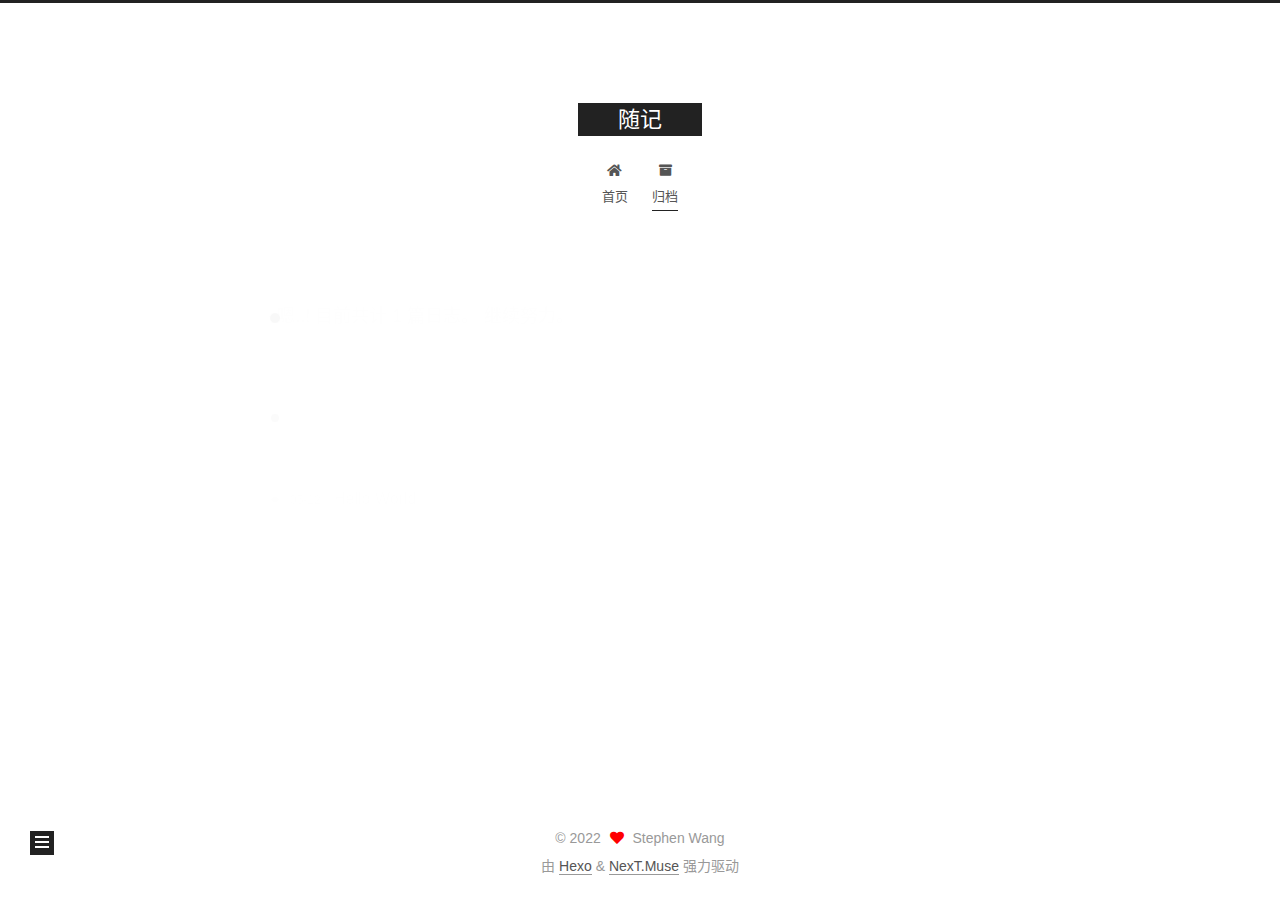
==== archives/index.html @ b73f115b "Site updated: 2022-05-12 23:34:53" ====
<!DOCTYPE html>
<html lang="zh-CN">
<head>
  <meta charset="UTF-8">
<meta name="viewport" content="width=device-width, initial-scale=1, maximum-scale=2">
<meta name="theme-color" content="#222">
<meta name="generator" content="Hexo 6.2.0">
  <link rel="apple-touch-icon" sizes="180x180" href="/images/apple-touch-icon-next.png">
  <link rel="icon" type="image/png" sizes="32x32" href="/images/favicon-32x32-next.png">
  <link rel="icon" type="image/png" sizes="16x16" href="/images/favicon-16x16-next.png">
  <link rel="mask-icon" href="/images/logo.svg" color="#222">

<link rel="stylesheet" href="/css/main.css">


<link rel="stylesheet" href="/lib/font-awesome/css/all.min.css">

<script id="hexo-configurations">
    var NexT = window.NexT || {};
    var CONFIG = {"hostname":"example.com","root":"/","scheme":"Muse","version":"7.8.0","exturl":false,"sidebar":{"position":"left","display":"post","padding":18,"offset":12,"onmobile":false},"copycode":{"enable":false,"show_result":false,"style":null},"back2top":{"enable":true,"sidebar":false,"scrollpercent":false},"bookmark":{"enable":false,"color":"#222","save":"auto"},"fancybox":false,"mediumzoom":false,"lazyload":false,"pangu":false,"comments":{"style":"tabs","active":null,"storage":true,"lazyload":false,"nav":null},"algolia":{"hits":{"per_page":10},"labels":{"input_placeholder":"Search for Posts","hits_empty":"We didn't find any results for the search: ${query}","hits_stats":"${hits} results found in ${time} ms"}},"localsearch":{"enable":false,"trigger":"auto","top_n_per_article":1,"unescape":false,"preload":false},"motion":{"enable":true,"async":false,"transition":{"post_block":"fadeIn","post_header":"slideDownIn","post_body":"slideDownIn","coll_header":"slideLeftIn","sidebar":"slideUpIn"}}};
  </script>

  <meta property="og:type" content="website">
<meta property="og:title" content="随记">
<meta property="og:url" content="http://example.com/archives/index.html">
<meta property="og:site_name" content="随记">
<meta property="og:locale" content="zh_CN">
<meta property="article:author" content="Stephen Wang">
<meta name="twitter:card" content="summary">

<link rel="canonical" href="http://example.com/archives/">


<script id="page-configurations">
  // https://hexo.io/docs/variables.html
  CONFIG.page = {
    sidebar: "",
    isHome : false,
    isPost : false,
    lang   : 'zh-CN'
  };
</script>

  <title>归档 | 随记</title>
  






  <noscript>
  <style>
  .use-motion .brand,
  .use-motion .menu-item,
  .sidebar-inner,
  .use-motion .post-block,
  .use-motion .pagination,
  .use-motion .comments,
  .use-motion .post-header,
  .use-motion .post-body,
  .use-motion .collection-header { opacity: initial; }

  .use-motion .site-title,
  .use-motion .site-subtitle {
    opacity: initial;
    top: initial;
  }

  .use-motion .logo-line-before i { left: initial; }
  .use-motion .logo-line-after i { right: initial; }
  </style>
</noscript>

</head>

<body itemscope itemtype="http://schema.org/WebPage">
  <div class="container use-motion">
    <div class="headband"></div>

    <header class="header" itemscope itemtype="http://schema.org/WPHeader">
      <div class="header-inner"><div class="site-brand-container">
  <div class="site-nav-toggle">
    <div class="toggle" aria-label="切换导航栏">
      <span class="toggle-line toggle-line-first"></span>
      <span class="toggle-line toggle-line-middle"></span>
      <span class="toggle-line toggle-line-last"></span>
    </div>
  </div>

  <div class="site-meta">

    <a href="/" class="brand" rel="start">
      <span class="logo-line-before"><i></i></span>
      <h1 class="site-title">随记</h1>
      <span class="logo-line-after"><i></i></span>
    </a>
  </div>

  <div class="site-nav-right">
    <div class="toggle popup-trigger">
    </div>
  </div>
</div>




<nav class="site-nav">
  <ul id="menu" class="main-menu menu">
        <li class="menu-item menu-item-home">

    <a href="/" rel="section"><i class="fa fa-home fa-fw"></i>首页</a>

  </li>
        <li class="menu-item menu-item-archives">

    <a href="/archives/" rel="section"><i class="fa fa-archive fa-fw"></i>归档</a>

  </li>
  </ul>
</nav>




</div>
    </header>

    
  <div class="back-to-top">
    <i class="fa fa-arrow-up"></i>
    <span>0%</span>
  </div>


    <main class="main">
      <div class="main-inner">
        <div class="content-wrap">
          

          <div class="content archive">
            

  
  
  
  <div class="post-block">
    <div class="posts-collapse">
      <div class="collection-title">
        <span class="collection-header">嗯..! 目前共计 1 篇日志。 继续努力。</span>
      </div>

      
    <div class="collection-year">
      <span class="collection-header">2022</span>
    </div>

  <article itemscope itemtype="http://schema.org/Article">
    <header class="post-header">

      <div class="post-meta">
        <time itemprop="dateCreated"
              datetime="2022-05-12T22:41:40+08:00"
              content="2022-05-12">
          05-12
        </time>
      </div>

      <div class="post-title">
          <a class="post-title-link" href="/2022/05/12/hello-world/" itemprop="url">
            <span itemprop="name">Hello World</span>
          </a>
      </div>

    </header>
  </article>


    </div>
  </div>
  
  
  

  



          </div>
          

<script>
  window.addEventListener('tabs:register', () => {
    let { activeClass } = CONFIG.comments;
    if (CONFIG.comments.storage) {
      activeClass = localStorage.getItem('comments_active') || activeClass;
    }
    if (activeClass) {
      let activeTab = document.querySelector(`a[href="#comment-${activeClass}"]`);
      if (activeTab) {
        activeTab.click();
      }
    }
  });
  if (CONFIG.comments.storage) {
    window.addEventListener('tabs:click', event => {
      if (!event.target.matches('.tabs-comment .tab-content .tab-pane')) return;
      let commentClass = event.target.classList[1];
      localStorage.setItem('comments_active', commentClass);
    });
  }
</script>

        </div>
          
  
  <div class="toggle sidebar-toggle">
    <span class="toggle-line toggle-line-first"></span>
    <span class="toggle-line toggle-line-middle"></span>
    <span class="toggle-line toggle-line-last"></span>
  </div>

  <aside class="sidebar">
    <div class="sidebar-inner">

      <ul class="sidebar-nav motion-element">
        <li class="sidebar-nav-toc">
          文章目录
        </li>
        <li class="sidebar-nav-overview">
          站点概览
        </li>
      </ul>

      <!--noindex-->
      <div class="post-toc-wrap sidebar-panel">
      </div>
      <!--/noindex-->

      <div class="site-overview-wrap sidebar-panel">
        <div class="site-author motion-element" itemprop="author" itemscope itemtype="http://schema.org/Person">
  <p class="site-author-name" itemprop="name">Stephen Wang</p>
  <div class="site-description" itemprop="description"></div>
</div>
<div class="site-state-wrap motion-element">
  <nav class="site-state">
      <div class="site-state-item site-state-posts">
          <a href="/archives/">
        
          <span class="site-state-item-count">1</span>
          <span class="site-state-item-name">日志</span>
        </a>
      </div>
  </nav>
</div>



      </div>

    </div>
  </aside>
  <div id="sidebar-dimmer"></div>


      </div>
    </main>

    <footer class="footer">
      <div class="footer-inner">
        

        

<div class="copyright">
  
  &copy; 
  <span itemprop="copyrightYear">2022</span>
  <span class="with-love">
    <i class="fa fa-heart"></i>
  </span>
  <span class="author" itemprop="copyrightHolder">Stephen Wang</span>
</div>
  <div class="powered-by">由 <a href="https://hexo.io/" class="theme-link" rel="noopener" target="_blank">Hexo</a> & <a href="https://muse.theme-next.org/" class="theme-link" rel="noopener" target="_blank">NexT.Muse</a> 强力驱动
  </div>

        








      </div>
    </footer>
  </div>

  
  <script src="/lib/anime.min.js"></script>
  <script src="/lib/velocity/velocity.min.js"></script>
  <script src="/lib/velocity/velocity.ui.min.js"></script>

<script src="/js/utils.js"></script>

<script src="/js/motion.js"></script>


<script src="/js/schemes/muse.js"></script>


<script src="/js/next-boot.js"></script>




  















  

  

</body>
</html>
---- css/main.css ----
:root {
  --body-bg-color: #fff;
  --content-bg-color: #fff;
  --card-bg-color: #f5f5f5;
  --text-color: #555;
  --blockquote-color: #666;
  --link-color: #555;
  --link-hover-color: #222;
  --brand-color: #fff;
  --brand-hover-color: #fff;
  --table-row-odd-bg-color: #f9f9f9;
  --table-row-hover-bg-color: #f5f5f5;
  --menu-item-bg-color: #f5f5f5;
  --btn-default-bg: #222;
  --btn-default-color: #fff;
  --btn-default-border-color: #222;
  --btn-default-hover-bg: #fff;
  --btn-default-hover-color: #222;
  --btn-default-hover-border-color: #222;
}
html {
  line-height: 1.15; /* 1 */
  -webkit-text-size-adjust: 100%; /* 2 */
}
body {
  margin: 0;
}
main {
  display: block;
}
h1 {
  font-size: 2em;
  margin: 0.67em 0;
}
hr {
  box-sizing: content-box; /* 1 */
  height: 0; /* 1 */
  overflow: visible; /* 2 */
}
pre {
  font-family: monospace, monospace; /* 1 */
  font-size: 1em; /* 2 */
}
a {
  background: transparent;
}
abbr[title] {
  border-bottom: none; /* 1 */
  text-decoration: underline; /* 2 */
  text-decoration: underline dotted; /* 2 */
}
b,
strong {
  font-weight: bolder;
}
code,
kbd,
samp {
  font-family: monospace, monospace; /* 1 */
  font-size: 1em; /* 2 */
}
small {
  font-size: 80%;
}
sub,
sup {
  font-size: 75%;
  line-height: 0;
  position: relative;
  vertical-align: baseline;
}
sub {
  bottom: -0.25em;
}
sup {
  top: -0.5em;
}
img {
  border-style: none;
}
button,
input,
optgroup,
select,
textarea {
  font-family: inherit; /* 1 */
  font-size: 100%; /* 1 */
  line-height: 1.15; /* 1 */
  margin: 0; /* 2 */
}
button,
input {
/* 1 */
  overflow: visible;
}
button,
select {
/* 1 */
  text-transform: none;
}
button,
[type='button'],
[type='reset'],
[type='submit'] {
  -webkit-appearance: button;
}
button::-moz-focus-inner,
[type='button']::-moz-focus-inner,
[type='reset']::-moz-focus-inner,
[type='submit']::-moz-focus-inner {
  border-style: none;
  padding: 0;
}
button:-moz-focusring,
[type='button']:-moz-focusring,
[type='reset']:-moz-focusring,
[type='submit']:-moz-focusring {
  outline: 1px dotted ButtonText;
}
fieldset {
  padding: 0.35em 0.75em 0.625em;
}
legend {
  box-sizing: border-box; /* 1 */
  color: inherit; /* 2 */
  display: table; /* 1 */
  max-width: 100%; /* 1 */
  padding: 0; /* 3 */
  white-space: normal; /* 1 */
}
progress {
  vertical-align: baseline;
}
textarea {
  overflow: auto;
}
[type='checkbox'],
[type='radio'] {
  box-sizing: border-box; /* 1 */
  padding: 0; /* 2 */
}
[type='number']::-webkit-inner-spin-button,
[type='number']::-webkit-outer-spin-button {
  height: auto;
}
[type='search'] {
  outline-offset: -2px; /* 2 */
  -webkit-appearance: textfield; /* 1 */
}
[type='search']::-webkit-search-decoration {
  -webkit-appearance: none;
}
::-webkit-file-upload-button {
  font: inherit; /* 2 */
  -webkit-appearance: button; /* 1 */
}
details {
  display: block;
}
summary {
  display: list-item;
}
template {
  display: none;
}
[hidden] {
  display: none;
}
::selection {
  background: #262a30;
  color: #eee;
}
html,
body {
  height: 100%;
}
body {
  background: var(--body-bg-color);
  color: var(--text-color);
  font-family: 'Lato', "PingFang SC", "Microsoft YaHei", sans-serif;
  font-size: 1em;
  line-height: 2;
}
@media (max-width: 991px) {
  body {
    padding-left: 0 !important;
    padding-right: 0 !important;
  }
}
h1,
h2,
h3,
h4,
h5,
h6 {
  font-family: 'Lato', "PingFang SC", "Microsoft YaHei", sans-serif;
  font-weight: bold;
  line-height: 1.5;
  margin: 20px 0 15px;
}
h1 {
  font-size: 1.5em;
}
h2 {
  font-size: 1.375em;
}
h3 {
  font-size: 1.25em;
}
h4 {
  font-size: 1.125em;
}
h5 {
  font-size: 1em;
}
h6 {
  font-size: 0.875em;
}
p {
  margin: 0 0 20px 0;
}
a,
span.exturl {
  border-bottom: 1px solid #999;
  color: var(--link-color);
  outline: 0;
  text-decoration: none;
  overflow-wrap: break-word;
  word-wrap: break-word;
  cursor: pointer;
}
a:hover,
span.exturl:hover {
  border-bottom-color: var(--link-hover-color);
  color: var(--link-hover-color);
}
iframe,
img,
video {
  display: block;
  margin-left: auto;
  margin-right: auto;
  max-width: 100%;
}
hr {
  background-image: repeating-linear-gradient(-45deg, #ddd, #ddd 4px, transparent 4px, transparent 8px);
  border: 0;
  height: 3px;
  margin: 40px 0;
}
blockquote {
  border-left: 4px solid #ddd;
  color: var(--blockquote-color);
  margin: 0;
  padding: 0 15px;
}
blockquote cite::before {
  content: '-';
  padding: 0 5px;
}
dt {
  font-weight: bold;
}
dd {
  margin: 0;
  padding: 0;
}
kbd {
  background-color: #f5f5f5;
  background-image: linear-gradient(#eee, #fff, #eee);
  border: 1px solid #ccc;
  border-radius: 0.2em;
  box-shadow: 0.1em 0.1em 0.2em rgba(0,0,0,0.1);
  color: #555;
  font-family: inherit;
  padding: 0.1em 0.3em;
  white-space: nowrap;
}
.table-container {
  overflow: auto;
}
table {
  border-collapse: collapse;
  border-spacing: 0;
  font-size: 0.875em;
  margin: 0 0 20px 0;
  width: 100%;
}
tbody tr:nth-of-type(odd) {
  background: var(--table-row-odd-bg-color);
}
tbody tr:hover {
  background: var(--table-row-hover-bg-color);
}
caption,
th,
td {
  font-weight: normal;
  padding: 8px;
  vertical-align: middle;
}
th,
td {
  border: 1px solid #ddd;
  border-bottom: 3px solid #ddd;
}
th {
  font-weight: 700;
  padding-bottom: 10px;
}
td {
  border-bottom-width: 1px;
}
.btn {
  background: var(--btn-default-bg);
  border: 2px solid var(--btn-default-border-color);
  border-radius: 0;
  color: var(--btn-default-color);
  display: inline-block;
  font-size: 0.875em;
  line-height: 2;
  padding: 0 20px;
  text-decoration: none;
  transition-property: background-color;
  transition-delay: 0s;
  transition-duration: 0.2s;
  transition-timing-function: ease-in-out;
}
.btn:hover {
  background: var(--btn-default-hover-bg);
  border-color: var(--btn-default-hover-border-color);
  color: var(--btn-default-hover-color);
}
.btn + .btn {
  margin: 0 0 8px 8px;
}
.btn .fa-fw {
  text-align: left;
  width: 1.285714285714286em;
}
.toggle {
  line-height: 0;
}
.toggle .toggle-line {
  background: #fff;
  display: inline-block;
  height: 2px;
  left: 0;
  position: relative;
  top: 0;
  transition: all 0.4s;
  vertical-align: top;
  width: 100%;
}
.toggle .toggle-line:not(:first-child) {
  margin-top: 3px;
}
.toggle.toggle-arrow .toggle-line-first {
  left: 50%;
  top: 2px;
  transform: rotate(45deg);
  width: 50%;
}
.toggle.toggle-arrow .toggle-line-middle {
  left: 2px;
  width: 90%;
}
.toggle.toggle-arrow .toggle-line-last {
  left: 50%;
  top: -2px;
  transform: rotate(-45deg);
  width: 50%;
}
.toggle.toggle-close .toggle-line-first {
  transform: rotate(-45deg);
  top: 5px;
}
.toggle.toggle-close .toggle-line-middle {
  opacity: 0;
}
.toggle.toggle-close .toggle-line-last {
  transform: rotate(45deg);
  top: -5px;
}
.highlight,
pre {
  background: #f7f7f7;
  color: #4d4d4c;
  line-height: 1.6;
  margin: 0 auto 20px;
}
pre,
code {
  font-family: consolas, Menlo, monospace, "PingFang SC", "Microsoft YaHei";
}
code {
  background: #eee;
  border-radius: 3px;
  color: #555;
  padding: 2px 4px;
  overflow-wrap: break-word;
  word-wrap: break-word;
}
.highlight *::selection {
  background: #d6d6d6;
}
.highlight pre {
  border: 0;
  margin: 0;
  padding: 10px 0;
}
.highlight table {
  border: 0;
  margin: 0;
  width: auto;
}
.highlight td {
  border: 0;
  padding: 0;
}
.highlight figcaption {
  background: #eff2f3;
  color: #4d4d4c;
  display: flex;
  font-size: 0.875em;
  justify-content: space-between;
  line-height: 1.2;
  padding: 0.5em;
}
.highlight figcaption a {
  color: #4d4d4c;
}
.highlight figcaption a:hover {
  border-bottom-color: #4d4d4c;
}
.highlight .gutter {
  -moz-user-select: none;
  -ms-user-select: none;
  -webkit-user-select: none;
  user-select: none;
}
.highlight .gutter pre {
  background: #eff2f3;
  color: #869194;
  padding-left: 10px;
  padding-right: 10px;
  text-align: right;
}
.highlight .code pre {
  background: #f7f7f7;
  padding-left: 10px;
  width: 100%;
}
.gist table {
  width: auto;
}
.gist table td {
  border: 0;
}
pre {
  overflow: auto;
  padding: 10px;
}
pre code {
  background: none;
  color: #4d4d4c;
  font-size: 0.875em;
  padding: 0;
  text-shadow: none;
}
pre .deletion {
  background: #fdd;
}
pre .addition {
  background: #dfd;
}
pre .meta {
  color: #eab700;
  -moz-user-select: none;
  -ms-user-select: none;
  -webkit-user-select: none;
  user-select: none;
}
pre .comment {
  color: #8e908c;
}
pre .variable,
pre .attribute,
pre .tag,
pre .name,
pre .regexp,
pre .ruby .constant,
pre .xml .tag .title,
pre .xml .pi,
pre .xml .doctype,
pre .html .doctype,
pre .css .id,
pre .css .class,
pre .css .pseudo {
  color: #c82829;
}
pre .number,
pre .preprocessor,
pre .built_in,
pre .builtin-name,
pre .literal,
pre .params,
pre .constant,
pre .command {
  color: #f5871f;
}
pre .ruby .class .title,
pre .css .rules .attribute,
pre .string,
pre .symbol,
pre .value,
pre .inheritance,
pre .header,
pre .ruby .symbol,
pre .xml .cdata,
pre .special,
pre .formula {
  color: #718c00;
}
pre .title,
pre .css .hexcolor {
  color: #3e999f;
}
pre .function,
pre .python .decorator,
pre .python .title,
pre .ruby .function .title,
pre .ruby .title .keyword,
pre .perl .sub,
pre .javascript .title,
pre .coffeescript .title {
  color: #4271ae;
}
pre .keyword,
pre .javascript .function {
  color: #8959a8;
}
.blockquote-center {
  border-left: none;
  margin: 40px 0;
  padding: 0;
  position: relative;
  text-align: center;
}
.blockquote-center .fa {
  display: block;
  opacity: 0.6;
  position: absolute;
  width: 100%;
}
.blockquote-center .fa-quote-left {
  border-top: 1px solid #ccc;
  text-align: left;
  top: -20px;
}
.blockquote-center .fa-quote-right {
  border-bottom: 1px solid #ccc;
  text-align: right;
  bottom: -20px;
}
.blockquote-center p,
.blockquote-center div {
  text-align: center;
}
.post-body .group-picture img {
  margin: 0 auto;
  padding: 0 3px;
}
.group-picture-row {
  margin-bottom: 6px;
  overflow: hidden;
}
.group-picture-column {
  float: left;
  margin-bottom: 10px;
}
.post-body .label {
  color: #555;
  display: inline;
  padding: 0 2px;
}
.post-body .label.default {
  background: #f0f0f0;
}
.post-body .label.primary {
  background: #efe6f7;
}
.post-body .label.info {
  background: #e5f2f8;
}
.post-body .label.success {
  background: #e7f4e9;
}
.post-body .label.warning {
  background: #fcf6e1;
}
.post-body .label.danger {
  background: #fae8eb;
}
.post-body .tabs {
  margin-bottom: 20px;
}
.post-body .tabs,
.tabs-comment {
  display: block;
  padding-top: 10px;
  position: relative;
}
.post-body .tabs ul.nav-tabs,
.tabs-comment ul.nav-tabs {
  display: flex;
  flex-wrap: wrap;
  margin: 0;
  margin-bottom: -1px;
  padding: 0;
}
@media (max-width: 413px) {
  .post-body .tabs ul.nav-tabs,
  .tabs-comment ul.nav-tabs {
    display: block;
    margin-bottom: 5px;
  }
}
.post-body .tabs ul.nav-tabs li.tab,
.tabs-comment ul.nav-tabs li.tab {
  border-bottom: 1px solid #ddd;
  border-left: 1px solid transparent;
  border-right: 1px solid transparent;
  border-top: 3px solid transparent;
  flex-grow: 1;
  list-style-type: none;
  border-radius: 0 0 0 0;
}
@media (max-width: 413px) {
  .post-body .tabs ul.nav-tabs li.tab,
  .tabs-comment ul.nav-tabs li.tab {
    border-bottom: 1px solid transparent;
    border-left: 3px solid transparent;
    border-right: 1px solid transparent;
    border-top: 1px solid transparent;
  }
}
@media (max-width: 413px) {
  .post-body .tabs ul.nav-tabs li.tab,
  .tabs-comment ul.nav-tabs li.tab {
    border-radius: 0;
  }
}
.post-body .tabs ul.nav-tabs li.tab a,
.tabs-comment ul.nav-tabs li.tab a {
  border-bottom: initial;
  display: block;
  line-height: 1.8;
  outline: 0;
  padding: 0.25em 0.75em;
  text-align: center;
  transition-delay: 0s;
  transition-duration: 0.2s;
  transition-timing-function: ease-out;
}
.post-body .tabs ul.nav-tabs li.tab a i,
.tabs-comment ul.nav-tabs li.tab a i {
  width: 1.285714285714286em;
}
.post-body .tabs ul.nav-tabs li.tab.active,
.tabs-comment ul.nav-tabs li.tab.active {
  border-bottom: 1px solid transparent;
  border-left: 1px solid #ddd;
  border-right: 1px solid #ddd;
  border-top: 3px solid #fc6423;
}
@media (max-width: 413px) {
  .post-body .tabs ul.nav-tabs li.tab.active,
  .tabs-comment ul.nav-tabs li.tab.active {
    border-bottom: 1px solid #ddd;
    border-left: 3px solid #fc6423;
    border-right: 1px solid #ddd;
    border-top: 1px solid #ddd;
  }
}
.post-body .tabs ul.nav-tabs li.tab.active a,
.tabs-comment ul.nav-tabs li.tab.active a {
  color: var(--link-color);
  cursor: default;
}
.post-body .tabs .tab-content .tab-pane,
.tabs-comment .tab-content .tab-pane {
  border: 1px solid #ddd;
  border-top: 0;
  padding: 20px 20px 0 20px;
  border-radius: 0;
}
.post-body .tabs .tab-content .tab-pane:not(.active),
.tabs-comment .tab-content .tab-pane:not(.active) {
  display: none;
}
.post-body .tabs .tab-content .tab-pane.active,
.tabs-comment .tab-content .tab-pane.active {
  display: block;
}
.post-body .tabs .tab-content .tab-pane.active:nth-of-type(1),
.tabs-comment .tab-content .tab-pane.active:nth-of-type(1) {
  border-radius: 0 0 0 0;
}
@media (max-width: 413px) {
  .post-body .tabs .tab-content .tab-pane.active:nth-of-type(1),
  .tabs-comment .tab-content .tab-pane.active:nth-of-type(1) {
    border-radius: 0;
  }
}
.post-body .note {
  border-radius: 3px;
  margin-bottom: 20px;
  padding: 1em;
  position: relative;
  border: 1px solid #eee;
  border-left-width: 5px;
}
.post-body .note h2,
.post-body .note h3,
.post-body .note h4,
.post-body .note h5,
.post-body .note h6 {
  margin-top: 0;
  border-bottom: initial;
  margin-bottom: 0;
  padding-top: 0;
}
.post-body .note p:first-child,
.post-body .note ul:first-child,
.post-body .note ol:first-child,
.post-body .note table:first-child,
.post-body .note pre:first-child,
.post-body .note blockquote:first-child,
.post-body .note img:first-child {
  margin-top: 0;
}
.post-body .note p:last-child,
.post-body .note ul:last-child,
.post-body .note ol:last-child,
.post-body .note table:last-child,
.post-body .note pre:last-child,
.post-body .note blockquote:last-child,
.post-body .note img:last-child {
  margin-bottom: 0;
}
.post-body .note.default {
  border-left-color: #777;
}
.post-body .note.default h2,
.post-body .note.default h3,
.post-body .note.default h4,
.post-body .note.default h5,
.post-body .note.default h6 {
  color: #777;
}
.post-body .note.primary {
  border-left-color: #6f42c1;
}
.post-body .note.primary h2,
.post-body .note.primary h3,
.post-body .note.primary h4,
.post-body .note.primary h5,
.post-body .note.primary h6 {
  color: #6f42c1;
}
.post-body .note.info {
  border-left-color: #428bca;
}
.post-body .note.info h2,
.post-body .note.info h3,
.post-body .note.info h4,
.post-body .note.info h5,
.post-body .note.info h6 {
  color: #428bca;
}
.post-body .note.success {
  border-left-color: #5cb85c;
}
.post-body .note.success h2,
.post-body .note.success h3,
.post-body .note.success h4,
.post-body .note.success h5,
.post-body .note.success h6 {
  color: #5cb85c;
}
.post-body .note.warning {
  border-left-color: #f0ad4e;
}
.post-body .note.warning h2,
.post-body .note.warning h3,
.post-body .note.warning h4,
.post-body .note.warning h5,
.post-body .note.warning h6 {
  color: #f0ad4e;
}
.post-body .note.danger {
  border-left-color: #d9534f;
}
.post-body .note.danger h2,
.post-body .note.danger h3,
.post-body .note.danger h4,
.post-body .note.danger h5,
.post-body .note.danger h6 {
  color: #d9534f;
}
.pagination .prev,
.pagination .next,
.pagination .page-number,
.pagination .space {
  display: inline-block;
  margin: 0 10px;
  padding: 0 11px;
  position: relative;
  top: -1px;
}
@media (max-width: 767px) {
  .pagination .prev,
  .pagination .next,
  .pagination .page-number,
  .pagination .space {
    margin: 0 5px;
  }
}
.pagination {
  border-top: 1px solid #eee;
  margin: 120px 0 0;
  text-align: center;
}
.pagination .prev,
.pagination .next,
.pagination .page-number {
  border-bottom: 0;
  border-top: 1px solid #eee;
  transition-property: border-color;
  transition-delay: 0s;
  transition-duration: 0.2s;
  transition-timing-function: ease-in-out;
}
.pagination .prev:hover,
.pagination .next:hover,
.pagination .page-number:hover {
  border-top-color: #222;
}
.pagination .space {
  margin: 0;
  padding: 0;
}
.pagination .prev {
  margin-left: 0;
}
.pagination .next {
  margin-right: 0;
}
.pagination .page-number.current {
  background: #ccc;
  border-top-color: #ccc;
  color: #fff;
}
@media (max-width: 767px) {
  .pagination {
    border-top: none;
  }
  .pagination .prev,
  .pagination .next,
  .pagination .page-number {
    border-bottom: 1px solid #eee;
    border-top: 0;
    margin-bottom: 10px;
    padding: 0 10px;
  }
  .pagination .prev:hover,
  .pagination .next:hover,
  .pagination .page-number:hover {
    border-bottom-color: #222;
  }
}
.comments {
  margin-top: 60px;
  overflow: hidden;
}
.comment-button-group {
  display: flex;
  flex-wrap: wrap-reverse;
  justify-content: center;
  margin: 1em 0;
}
.comment-button-group .comment-button {
  margin: 0.1em 0.2em;
}
.comment-button-group .comment-button.active {
  background: var(--btn-default-hover-bg);
  border-color: var(--btn-default-hover-border-color);
  color: var(--btn-default-hover-color);
}
.comment-position {
  display: none;
}
.comment-position.active {
  display: block;
}
.tabs-comment {
  background: var(--content-bg-color);
  margin-top: 4em;
  padding-top: 0;
}
.tabs-comment .comments {
  border: 0;
  box-shadow: none;
  margin-top: 0;
  padding-top: 0;
}
.container {
  min-height: 100%;
  position: relative;
}
.main-inner {
  margin: 0 auto;
  width: 700px;
}
@media (min-width: 1200px) {
  .main-inner {
    width: 800px;
  }
}
@media (min-width: 1600px) {
  .main-inner {
    width: 900px;
  }
}
@media (max-width: 767px) {
  .content-wrap {
    padding: 0 20px;
  }
}
.header {
  background: transparent;
}
.header-inner {
  margin: 0 auto;
  width: 700px;
}
@media (min-width: 1200px) {
  .header-inner {
    width: 800px;
  }
}
@media (min-width: 1600px) {
  .header-inner {
    width: 900px;
  }
}
.site-brand-container {
  display: flex;
  flex-shrink: 0;
  padding: 0 10px;
}
.headband {
  background: #222;
  height: 3px;
}
.site-meta {
  flex-grow: 1;
  text-align: center;
}
@media (max-width: 767px) {
  .site-meta {
    text-align: center;
  }
}
.brand {
  border-bottom: none;
  color: var(--brand-color);
  display: inline-block;
  line-height: 1.375em;
  padding: 0 40px;
  position: relative;
}
.brand:hover {
  color: var(--brand-hover-color);
}
.site-title {
  font-family: 'Lato', "PingFang SC", "Microsoft YaHei", sans-serif;
  font-size: 1.375em;
  font-weight: normal;
  margin: 0;
}
.site-subtitle {
  color: #999;
  font-size: 0.8125em;
  margin: 10px 0;
}
.use-motion .brand {
  opacity: 0;
}
.use-motion .site-title,
.use-motion .site-subtitle,
.use-motion .custom-logo-image {
  opacity: 0;
  position: relative;
  top: -10px;
}
.site-nav-toggle,
.site-nav-right {
  display: none;
}
@media (max-width: 767px) {
  .site-nav-toggle,
  .site-nav-right {
    display: flex;
    flex-direction: column;
    justify-content: center;
  }
}
.site-nav-toggle .toggle,
.site-nav-right .toggle {
  color: var(--text-color);
  padding: 10px;
  width: 22px;
}
.site-nav-toggle .toggle .toggle-line,
.site-nav-right .toggle .toggle-line {
  background: var(--text-color);
  border-radius: 1px;
}
.site-nav {
  display: block;
}
@media (max-width: 767px) {
  .site-nav {
    clear: both;
    display: none;
  }
}
.site-nav.site-nav-on {
  display: block;
}
.menu {
  margin-top: 20px;
  padding-left: 0;
  text-align: center;
}
.menu-item {
  display: inline-block;
  list-style: none;
  margin: 0 10px;
}
@media (max-width: 767px) {
  .menu-item {
    display: block;
    margin-top: 10px;
  }
  .menu-item.menu-item-search {
    display: none;
  }
}
.menu-item a,
.menu-item span.exturl {
  border-bottom: 0;
  display: block;
  font-size: 0.8125em;
  transition-property: border-color;
  transition-delay: 0s;
  transition-duration: 0.2s;
  transition-timing-function: ease-in-out;
}
@media (hover: none) {
  .menu-item a:hover,
  .menu-item span.exturl:hover {
    border-bottom-color: transparent !important;
  }
}
.menu-item .fa,
.menu-item .fab,
.menu-item .far,
.menu-item .fas {
  margin-right: 8px;
}
.menu-item .badge {
  display: inline-block;
  font-weight: bold;
  line-height: 1;
  margin-left: 0.35em;
  margin-top: 0.35em;
  text-align: center;
  white-space: nowrap;
}
@media (max-width: 767px) {
  .menu-item .badge {
    float: right;
    margin-left: 0;
  }
}
.menu-item-active a,
.menu .menu-item a:hover,
.menu .menu-item span.exturl:hover {
  background: var(--menu-item-bg-color);
}
.use-motion .menu-item {
  opacity: 0;
}
.sidebar {
  background: #222;
  bottom: 0;
  box-shadow: inset 0 2px 6px #000;
  position: fixed;
  top: 0;
}
@media (max-width: 991px) {
  .sidebar {
    display: none;
  }
}
.sidebar-inner {
  color: #999;
  padding: 18px 10px;
  text-align: center;
}
.cc-license {
  margin-top: 10px;
  text-align: center;
}
.cc-license .cc-opacity {
  border-bottom: none;
  opacity: 0.7;
}
.cc-license .cc-opacity:hover {
  opacity: 0.9;
}
.cc-license img {
  display: inline-block;
}
.site-author-image {
  border: 2px solid #333;
  display: block;
  margin: 0 auto;
  max-width: 96px;
  padding: 2px;
}
.site-author-name {
  color: #f5f5f5;
  font-weight: normal;
  margin: 5px 0 0;
  text-align: center;
}
.site-description {
  color: #999;
  font-size: 1em;
  margin-top: 5px;
  text-align: center;
}
.links-of-author {
  margin-top: 15px;
}
.links-of-author a,
.links-of-author span.exturl {
  border-bottom-color: #555;
  display: inline-block;
  font-size: 0.8125em;
  margin-bottom: 10px;
  margin-right: 10px;
  vertical-align: middle;
}
.links-of-author a::before,
.links-of-author span.exturl::before {
  background: #165c0a;
  border-radius: 50%;
  content: ' ';
  display: inline-block;
  height: 4px;
  margin-right: 3px;
  vertical-align: middle;
  width: 4px;
}
.sidebar-button {
  margin-top: 15px;
}
.sidebar-button a {
  border: 1px solid #fc6423;
  border-radius: 4px;
  color: #fc6423;
  display: inline-block;
  padding: 0 15px;
}
.sidebar-button a .fa,
.sidebar-button a .fab,
.sidebar-button a .far,
.sidebar-button a .fas {
  margin-right: 5px;
}
.sidebar-button a:hover {
  background: #fc6423;
  border: 1px solid #fc6423;
  color: #fff;
}
.sidebar-button a:hover .fa,
.sidebar-button a:hover .fab,
.sidebar-button a:hover .far,
.sidebar-button a:hover .fas {
  color: #fff;
}
.links-of-blogroll {
  font-size: 0.8125em;
  margin-top: 10px;
}
.links-of-blogroll-title {
  font-size: 0.875em;
  font-weight: 600;
  margin-top: 0;
}
.links-of-blogroll-list {
  list-style: none;
  margin: 0;
  padding: 0;
}
#sidebar-dimmer {
  display: none;
}
@media (max-width: 767px) {
  #sidebar-dimmer {
    background: #000;
    display: block;
    height: 100%;
    left: 100%;
    opacity: 0;
    position: fixed;
    top: 0;
    width: 100%;
    z-index: 1100;
  }
  .sidebar-active + #sidebar-dimmer {
    opacity: 0.7;
    transform: translateX(-100%);
    transition: opacity 0.5s;
  }
}
.sidebar-nav {
  margin: 0;
  padding-bottom: 20px;
  padding-left: 0;
}
.sidebar-nav li {
  border-bottom: 1px solid transparent;
  color: #666;
  cursor: pointer;
  display: inline-block;
  font-size: 0.875em;
}
.sidebar-nav li.sidebar-nav-overview {
  margin-left: 10px;
}
.sidebar-nav li:hover {
  color: #f5f5f5;
}
.sidebar-nav .sidebar-nav-active {
  border-bottom-color: #87daff;
  color: #87daff;
}
.sidebar-nav .sidebar-nav-active:hover {
  color: #87daff;
}
.sidebar-panel {
  display: none;
  overflow-x: hidden;
  overflow-y: auto;
}
.sidebar-panel-active {
  display: block;
}
.sidebar-toggle {
  background: #222;
  bottom: 45px;
  cursor: pointer;
  height: 14px;
  left: 30px;
  padding: 5px;
  position: fixed;
  width: 14px;
  z-index: 1300;
}
@media (max-width: 991px) {
  .sidebar-toggle {
    left: 20px;
    opacity: 0.8;
    display: none;
  }
}
.sidebar-toggle:hover .toggle-line {
  background: #87daff;
}
.post-toc {
  font-size: 0.875em;
}
.post-toc ol {
  list-style: none;
  margin: 0;
  padding: 0 2px 5px 10px;
  text-align: left;
}
.post-toc ol > ol {
  padding-left: 0;
}
.post-toc ol a {
  transition-property: all;
  transition-delay: 0s;
  transition-duration: 0.2s;
  transition-timing-function: ease-in-out;
}
.post-toc .nav-item {
  line-height: 1.8;
  overflow: hidden;
  text-overflow: ellipsis;
  white-space: nowrap;
}
.post-toc .nav .nav-child {
  display: none;
}
.post-toc .nav .active > .nav-child {
  display: block;
}
.post-toc .nav .active-current > .nav-child {
  display: block;
}
.post-toc .nav .active-current > .nav-child > .nav-item {
  display: block;
}
.post-toc .nav .active > a {
  border-bottom-color: #87daff;
  color: #87daff;
}
.post-toc .nav .active-current > a {
  color: #87daff;
}
.post-toc .nav .active-current > a:hover {
  color: #87daff;
}
.site-state {
  display: flex;
  justify-content: center;
  line-height: 1.4;
  margin-top: 10px;
  overflow: hidden;
  text-align: center;
  white-space: nowrap;
}
.site-state-item {
  padding: 0 15px;
}
.site-state-item:not(:first-child) {
  border-left: 1px solid #333;
}
.site-state-item a {
  border-bottom: none;
}
.site-state-item-count {
  display: block;
  font-size: 1.25em;
  font-weight: 600;
  text-align: center;
}
.site-state-item-name {
  color: inherit;
  font-size: 0.875em;
}
.footer {
  color: #999;
  font-size: 0.875em;
  padding: 20px 0;
}
.footer.footer-fixed {
  bottom: 0;
  left: 0;
  position: absolute;
  right: 0;
}
.footer-inner {
  box-sizing: border-box;
  margin: 0 auto;
  text-align: center;
  width: 700px;
}
@media (min-width: 1200px) {
  .footer-inner {
    width: 800px;
  }
}
@media (min-width: 1600px) {
  .footer-inner {
    width: 900px;
  }
}
.languages {
  display: inline-block;
  font-size: 1.125em;
  position: relative;
}
.languages .lang-select-label span {
  margin: 0 0.5em;
}
.languages .lang-select {
  height: 100%;
  left: 0;
  opacity: 0;
  position: absolute;
  top: 0;
  width: 100%;
}
.with-love {
  color: #ff0000;
  display: inline-block;
  margin: 0 5px;
}
.powered-by,
.theme-info {
  display: inline-block;
}
@-moz-keyframes iconAnimate {
  0%, 100% {
    transform: scale(1);
  }
  10%, 30% {
    transform: scale(0.9);
  }
  20%, 40%, 60%, 80% {
    transform: scale(1.1);
  }
  50%, 70% {
    transform: scale(1.1);
  }
}
@-webkit-keyframes iconAnimate {
  0%, 100% {
    transform: scale(1);
  }
  10%, 30% {
    transform: scale(0.9);
  }
  20%, 40%, 60%, 80% {
    transform: scale(1.1);
  }
  50%, 70% {
    transform: scale(1.1);
  }
}
@-o-keyframes iconAnimate {
  0%, 100% {
    transform: scale(1);
  }
  10%, 30% {
    transform: scale(0.9);
  }
  20%, 40%, 60%, 80% {
    transform: scale(1.1);
  }
  50%, 70% {
    transform: scale(1.1);
  }
}
@keyframes iconAnimate {
  0%, 100% {
    transform: scale(1);
  }
  10%, 30% {
    transform: scale(0.9);
  }
  20%, 40%, 60%, 80% {
    transform: scale(1.1);
  }
  50%, 70% {
    transform: scale(1.1);
  }
}
.back-to-top {
  font-size: 12px;
  text-align: center;
  transition-delay: 0s;
  transition-duration: 0.2s;
  transition-timing-function: ease-in-out;
}
.back-to-top {
  background: #222;
  bottom: -100px;
  box-sizing: border-box;
  color: #fff;
  cursor: pointer;
  left: 30px;
  opacity: 1;
  padding: 0 6px;
  position: fixed;
  transition-property: bottom;
  z-index: 1300;
  width: 24px;
}
.back-to-top span {
  display: none;
}
.back-to-top:hover {
  color: #87daff;
}
.back-to-top.back-to-top-on {
  bottom: 19px;
}
@media (max-width: 991px) {
  .back-to-top {
    left: 20px;
    opacity: 0.8;
  }
}
.post-body {
  font-family: 'Lato', "PingFang SC", "Microsoft YaHei", sans-serif;
  overflow-wrap: break-word;
  word-wrap: break-word;
}
@media (min-width: 1200px) {
  .post-body {
    font-size: 1.125em;
  }
}
.post-body .exturl .fa {
  font-size: 0.875em;
  margin-left: 4px;
}
.post-body .image-caption,
.post-body .figure .caption {
  color: #999;
  font-size: 0.875em;
  font-weight: bold;
  line-height: 1;
  margin: -20px auto 15px;
  text-align: center;
}
.post-sticky-flag {
  display: inline-block;
  transform: rotate(30deg);
}
.post-button {
  margin-top: 40px;
  text-align: center;
}
.use-motion .post-block,
.use-motion .pagination,
.use-motion .comments {
  opacity: 0;
}
.use-motion .post-header {
  opacity: 0;
}
.use-motion .post-body {
  opacity: 0;
}
.use-motion .collection-header {
  opacity: 0;
}
.posts-collapse {
  margin-left: 35px;
  position: relative;
}
@media (max-width: 767px) {
  .posts-collapse {
    margin-left: 0px;
    margin-right: 0px;
  }
}
.posts-collapse .collection-title {
  font-size: 1.125em;
  position: relative;
}
.posts-collapse .collection-title::before {
  background: #999;
  border: 1px solid #fff;
  border-radius: 50%;
  content: ' ';
  height: 10px;
  left: 0;
  margin-left: -6px;
  margin-top: -4px;
  position: absolute;
  top: 50%;
  width: 10px;
}
.posts-collapse .collection-year {
  font-size: 1.5em;
  font-weight: bold;
  margin: 60px 0;
  position: relative;
}
.posts-collapse .collection-year::before {
  background: #bbb;
  border-radius: 50%;
  content: ' ';
  height: 8px;
  left: 0;
  margin-left: -4px;
  margin-top: -4px;
  position: absolute;
  top: 50%;
  width: 8px;
}
.posts-collapse .collection-header {
  display: block;
  margin: 0 0 0 20px;
}
.posts-collapse .collection-header small {
  color: #bbb;
  margin-left: 5px;
}
.posts-collapse .post-header {
  border-bottom: 1px dashed #ccc;
  margin: 30px 0;
  padding-left: 15px;
  position: relative;
  transition-property: border;
  transition-delay: 0s;
  transition-duration: 0.2s;
  transition-timing-function: ease-in-out;
}
.posts-collapse .post-header::before {
  background: #bbb;
  border: 1px solid #fff;
  border-radius: 50%;
  content: ' ';
  height: 6px;
  left: 0;
  margin-left: -4px;
  position: absolute;
  top: 0.75em;
  transition-property: background;
  width: 6px;
  transition-delay: 0s;
  transition-duration: 0.2s;
  transition-timing-function: ease-in-out;
}
.posts-collapse .post-header:hover {
  border-bottom-color: #666;
}
.posts-collapse .post-header:hover::before {
  background: #222;
}
.posts-collapse .post-meta {
  display: inline;
  font-size: 0.75em;
  margin-right: 10px;
}
.posts-collapse .post-title {
  display: inline;
}
.posts-collapse .post-title a,
.posts-collapse .post-title span.exturl {
  border-bottom: none;
  color: var(--link-color);
}
.posts-collapse .post-title .fa-external-link-alt {
  font-size: 0.875em;
  margin-left: 5px;
}
.posts-collapse::before {
  background: #f5f5f5;
  content: ' ';
  height: 100%;
  left: 0;
  margin-left: -2px;
  position: absolute;
  top: 1.25em;
  width: 4px;
}
.post-eof {
  background: #ccc;
  height: 1px;
  margin: 80px auto 60px;
  text-align: center;
  width: 8%;
}
.post-block:last-of-type .post-eof {
  display: none;
}
.content {
  padding-top: 40px;
}
@media (min-width: 992px) {
  .post-body {
    text-align: justify;
  }
}
@media (max-width: 991px) {
  .post-body {
    text-align: justify;
  }
}
.post-body h1,
.post-body h2,
.post-body h3,
.post-body h4,
.post-body h5,
.post-body h6 {
  padding-top: 10px;
}
.post-body h1 .header-anchor,
.post-body h2 .header-anchor,
.post-body h3 .header-anchor,
.post-body h4 .header-anchor,
.post-body h5 .header-anchor,
.post-body h6 .header-anchor {
  border-bottom-style: none;
  color: #ccc;
  float: right;
  margin-left: 10px;
  visibility: hidden;
}
.post-body h1 .header-anchor:hover,
.post-body h2 .header-anchor:hover,
.post-body h3 .header-anchor:hover,
.post-body h4 .header-anchor:hover,
.post-body h5 .header-anchor:hover,
.post-body h6 .header-anchor:hover {
  color: inherit;
}
.post-body h1:hover .header-anchor,
.post-body h2:hover .header-anchor,
.post-body h3:hover .header-anchor,
.post-body h4:hover .header-anchor,
.post-body h5:hover .header-anchor,
.post-body h6:hover .header-anchor {
  visibility: visible;
}
.post-body iframe,
.post-body img,
.post-body video {
  margin-bottom: 20px;
}
.post-body .video-container {
  height: 0;
  margin-bottom: 20px;
  overflow: hidden;
  padding-top: 75%;
  position: relative;
  width: 100%;
}
.post-body .video-container iframe,
.post-body .video-container object,
.post-body .video-container embed {
  height: 100%;
  left: 0;
  margin: 0;
  position: absolute;
  top: 0;
  width: 100%;
}
.post-gallery {
  align-items: center;
  display: grid;
  grid-gap: 10px;
  grid-template-columns: 1fr 1fr 1fr;
  margin-bottom: 20px;
}
@media (max-width: 767px) {
  .post-gallery {
    grid-template-columns: 1fr 1fr;
  }
}
.post-gallery a {
  border: 0;
}
.post-gallery img {
  margin: 0;
}
.posts-expand .post-header {
  font-size: 1.125em;
}
.posts-expand .post-title {
  font-size: 1.5em;
  font-weight: normal;
  margin: initial;
  text-align: center;
  overflow-wrap: break-word;
  word-wrap: break-word;
}
.posts-expand .post-title-link {
  border-bottom: none;
  color: var(--link-color);
  display: inline-block;
  position: relative;
  vertical-align: top;
}
.posts-expand .post-title-link::before {
  background: var(--link-color);
  bottom: 0;
  content: '';
  height: 2px;
  left: 0;
  position: absolute;
  transform: scaleX(0);
  visibility: hidden;
  width: 100%;
  transition-delay: 0s;
  transition-duration: 0.2s;
  transition-timing-function: ease-in-out;
}
.posts-expand .post-title-link:hover::before {
  transform: scaleX(1);
  visibility: visible;
}
.posts-expand .post-title-link .fa-external-link-alt {
  font-size: 0.875em;
  margin-left: 5px;
}
.posts-expand .post-meta {
  color: #999;
  font-family: 'Lato', "PingFang SC", "Microsoft YaHei", sans-serif;
  font-size: 0.75em;
  margin: 3px 0 60px 0;
  text-align: center;
}
.posts-expand .post-meta .post-description {
  font-size: 0.875em;
  margin-top: 2px;
}
.posts-expand .post-meta time {
  border-bottom: 1px dashed #999;
  cursor: pointer;
}
.post-meta .post-meta-item + .post-meta-item::before {
  content: '|';
  margin: 0 0.5em;
}
.post-meta-divider {
  margin: 0 0.5em;
}
.post-meta-item-icon {
  margin-right: 3px;
}
@media (max-width: 991px) {
  .post-meta-item-icon {
    display: inline-block;
  }
}
@media (max-width: 991px) {
  .post-meta-item-text {
    display: none;
  }
}
.post-nav {
  border-top: 1px solid #eee;
  display: flex;
  justify-content: space-between;
  margin-top: 15px;
  padding: 10px 5px 0;
}
.post-nav-item {
  flex: 1;
}
.post-nav-item a {
  border-bottom: none;
  display: block;
  font-size: 0.875em;
  line-height: 1.6;
  position: relative;
}
.post-nav-item a:active {
  top: 2px;
}
.post-nav-item .fa {
  font-size: 0.75em;
}
.post-nav-item:first-child {
  margin-right: 15px;
}
.post-nav-item:first-child .fa {
  margin-right: 5px;
}
.post-nav-item:last-child {
  margin-left: 15px;
  text-align: right;
}
.post-nav-item:last-child .fa {
  margin-left: 5px;
}
.rtl.post-body p,
.rtl.post-body a,
.rtl.post-body h1,
.rtl.post-body h2,
.rtl.post-body h3,
.rtl.post-body h4,
.rtl.post-body h5,
.rtl.post-body h6,
.rtl.post-body li,
.rtl.post-body ul,
.rtl.post-body ol {
  direction: rtl;
  font-family: UKIJ Ekran;
}
.rtl.post-title {
  font-family: UKIJ Ekran;
}
.post-tags {
  margin-top: 40px;
  text-align: center;
}
.post-tags a {
  display: inline-block;
  font-size: 0.8125em;
}
.post-tags a:not(:last-child) {
  margin-right: 10px;
}
.post-widgets {
  border-top: 1px solid #eee;
  margin-top: 15px;
  text-align: center;
}
.wp_rating {
  height: 20px;
  line-height: 20px;
  margin-top: 10px;
  padding-top: 6px;
  text-align: center;
}
.social-like {
  display: flex;
  font-size: 0.875em;
  justify-content: center;
  text-align: center;
}
.reward-container {
  margin: 20px auto;
  padding: 10px 0;
  text-align: center;
  width: 90%;
}
.reward-container button {
  background: transparent;
  border: 1px solid #fc6423;
  border-radius: 0;
  color: #fc6423;
  cursor: pointer;
  line-height: 2;
  outline: 0;
  padding: 0 15px;
  vertical-align: text-top;
}
.reward-container button:hover {
  background: #fc6423;
  border: 1px solid transparent;
  color: #fa9366;
}
#qr {
  padding-top: 20px;
}
#qr a {
  border: 0;
}
#qr img {
  display: inline-block;
  margin: 0.8em 2em 0 2em;
  max-width: 100%;
  width: 180px;
}
#qr p {
  text-align: center;
}
.category-all-page .category-all-title {
  text-align: center;
}
.category-all-page .category-all {
  margin-top: 20px;
}
.category-all-page .category-list {
  list-style: none;
  margin: 0;
  padding: 0;
}
.category-all-page .category-list-item {
  margin: 5px 10px;
}
.category-all-page .category-list-count {
  color: #bbb;
}
.category-all-page .category-list-count::before {
  content: ' (';
  display: inline;
}
.category-all-page .category-list-count::after {
  content: ') ';
  display: inline;
}
.category-all-page .category-list-child {
  padding-left: 10px;
}
.event-list {
  padding: 0;
}
.event-list hr {
  background: #222;
  margin: 20px 0 45px 0;
}
.event-list hr::after {
  background: #222;
  color: #fff;
  content: 'NOW';
  display: inline-block;
  font-weight: bold;
  padding: 0 5px;
  text-align: right;
}
.event-list .event {
  background: #222;
  margin: 20px 0;
  min-height: 40px;
  padding: 15px 0 15px 10px;
}
.event-list .event .event-summary {
  color: #fff;
  margin: 0;
  padding-bottom: 3px;
}
.event-list .event .event-summary::before {
  animation: dot-flash 1s alternate infinite ease-in-out;
  color: #fff;
  content: '\f111';
  display: inline-block;
  font-size: 10px;
  margin-right: 25px;
  vertical-align: middle;
  font-family: 'Font Awesome 5 Free';
  font-weight: 900;
}
.event-list .event .event-relative-time {
  color: #bbb;
  display: inline-block;
  font-size: 12px;
  font-weight: normal;
  padding-left: 12px;
}
.event-list .event .event-details {
  color: #fff;
  display: block;
  line-height: 18px;
  margin-left: 56px;
  padding-bottom: 6px;
  padding-top: 3px;
  text-indent: -24px;
}
.event-list .event .event-details::before {
  color: #fff;
  display: inline-block;
  margin-right: 9px;
  text-align: center;
  text-indent: 0;
  width: 14px;
  font-family: 'Font Awesome 5 Free';
  font-weight: 900;
}
.event-list .event .event-details.event-location::before {
  content: '\f041';
}
.event-list .event .event-details.event-duration::before {
  content: '\f017';
}
.event-list .event-past {
  background: #f5f5f5;
}
.event-list .event-past .event-summary,
.event-list .event-past .event-details {
  color: #bbb;
  opacity: 0.9;
}
.event-list .event-past .event-summary::before,
.event-list .event-past .event-details::before {
  animation: none;
  color: #bbb;
}
@-moz-keyframes dot-flash {
  from {
    opacity: 1;
    transform: scale(1);
  }
  to {
    opacity: 0;
    transform: scale(0.8);
  }
}
@-webkit-keyframes dot-flash {
  from {
    opacity: 1;
    transform: scale(1);
  }
  to {
    opacity: 0;
    transform: scale(0.8);
  }
}
@-o-keyframes dot-flash {
  from {
    opacity: 1;
    transform: scale(1);
  }
  to {
    opacity: 0;
    transform: scale(0.8);
  }
}
@keyframes dot-flash {
  from {
    opacity: 1;
    transform: scale(1);
  }
  to {
    opacity: 0;
    transform: scale(0.8);
  }
}
ul.breadcrumb {
  font-size: 0.75em;
  list-style: none;
  margin: 1em 0;
  padding: 0 2em;
  text-align: center;
}
ul.breadcrumb li {
  display: inline;
}
ul.breadcrumb li + li::before {
  content: '/\00a0';
  font-weight: normal;
  padding: 0.5em;
}
ul.breadcrumb li + li:last-child {
  font-weight: bold;
}
.tag-cloud {
  text-align: center;
}
.tag-cloud a {
  display: inline-block;
  margin: 10px;
}
.tag-cloud a:hover {
  color: var(--link-hover-color) !important;
}
@media (max-width: 767px) {
  .header-inner,
  .main-inner,
  .footer-inner {
    width: auto;
  }
}
.header-inner {
  padding-top: 100px;
}
@media (max-width: 767px) {
  .header-inner {
    padding-top: 50px;
  }
}
.main-inner {
  padding-bottom: 60px;
}
.content {
  padding-top: 70px;
}
@media (max-width: 767px) {
  .content {
    padding-top: 35px;
  }
}
embed {
  display: block;
  margin: 0 auto 25px auto;
}
.custom-logo .site-meta-headline {
  text-align: center;
}
.custom-logo .site-title {
  color: #222;
  margin: 10px auto 0;
}
.custom-logo .site-title a {
  border: 0;
}
.custom-logo-image {
  background: #fff;
  margin: 0 auto;
  max-width: 150px;
  padding: 5px;
}
.brand {
  background: var(--btn-default-bg);
}
@media (max-width: 767px) {
  .site-nav {
    border-bottom: 1px solid #ddd;
    border-top: 1px solid #ddd;
    left: 0;
    margin: 0;
    padding: 0;
    width: 100%;
  }
}
@media (max-width: 767px) {
  .menu {
    text-align: left;
  }
}
.menu-item-active a,
.menu .menu-item a:hover,
.menu .menu-item span.exturl:hover {
  background: transparent;
  border-bottom: 1px solid var(--link-hover-color) !important;
}
@media (max-width: 767px) {
  .menu-item-active a,
  .menu .menu-item a:hover,
  .menu .menu-item span.exturl:hover {
    border-bottom: 1px dotted #ddd !important;
  }
}
@media (max-width: 767px) {
  .menu .menu-item {
    margin: 0 10px;
  }
}
.menu .menu-item a,
.menu .menu-item span.exturl {
  border-bottom: 1px solid transparent;
}
@media (max-width: 767px) {
  .menu .menu-item a,
  .menu .menu-item span.exturl {
    padding: 5px 10px;
  }
}
@media (min-width: 768px) {
  .menu .menu-item .fa,
  .menu .menu-item .fab,
  .menu .menu-item .far,
  .menu .menu-item .fas {
    display: block;
    line-height: 2;
    margin-right: 0;
    width: 100%;
  }
}
.menu .menu-item .badge {
  background: #eee;
  padding: 1px 4px;
}
.sub-menu {
  margin: 10px 0;
}
.sub-menu .menu-item {
  display: inline-block;
}
.sidebar {
  left: -320px;
}
.sidebar.sidebar-active {
  left: 0;
}
.sidebar {
  width: 320px;
  z-index: 1200;
  transition-delay: 0s;
  transition-duration: 0.2s;
  transition-timing-function: ease-out;
}
.sidebar a,
.sidebar span.exturl {
  border-bottom-color: #555;
  color: #999;
}
.sidebar a:hover,
.sidebar span.exturl:hover {
  border-bottom-color: #eee;
  color: #eee;
}
.links-of-blogroll-item {
  padding: 2px 10px;
}
.links-of-blogroll-item a,
.links-of-blogroll-item span.exturl {
  box-sizing: border-box;
  display: inline-block;
  max-width: 280px;
  overflow: hidden;
  text-overflow: ellipsis;
  white-space: nowrap;
}
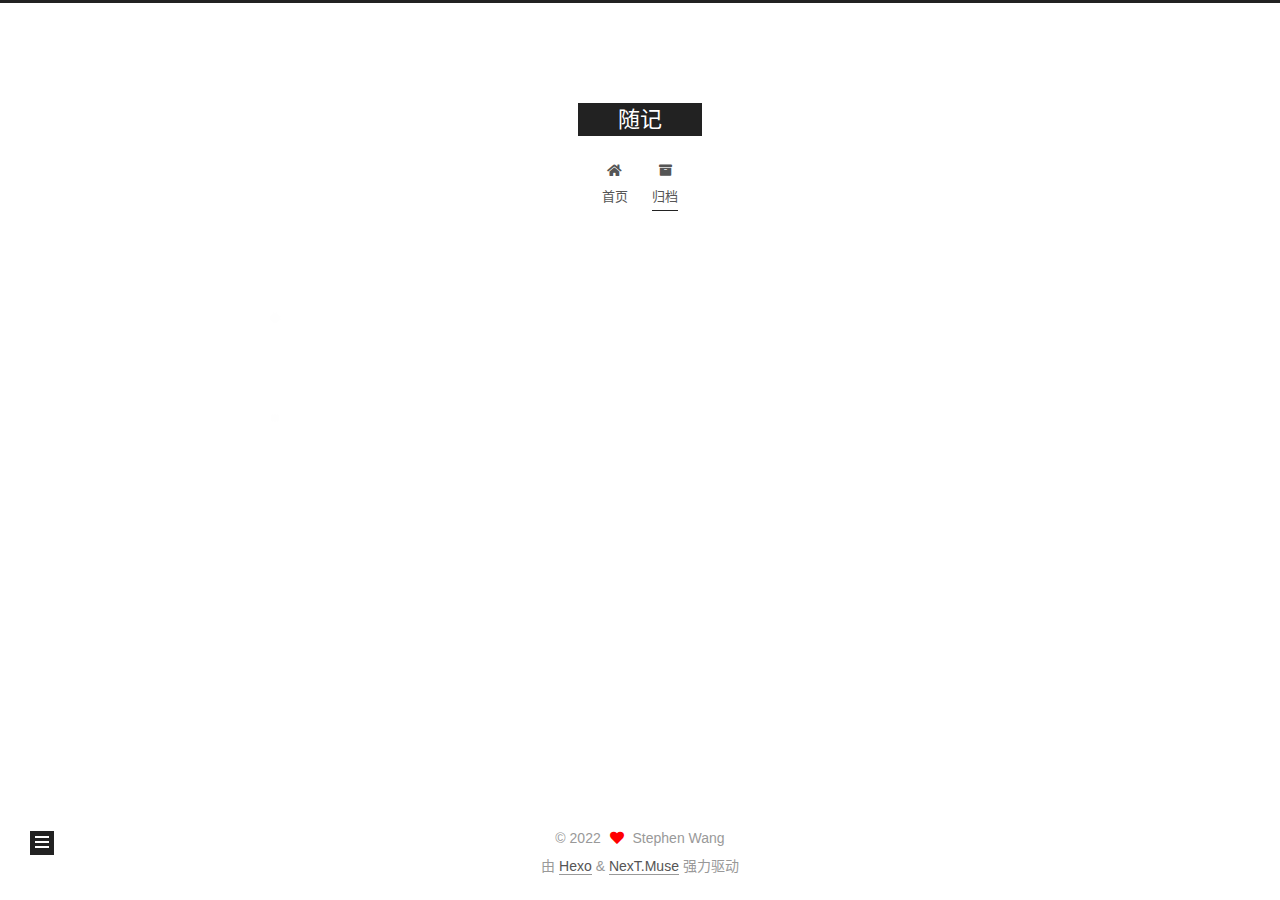
==== commit f10b5f6e: "Site updated: 2022-05-13 13:15:12" ====
--- a/archives/index.html
+++ b/archives/index.html
@@ -161,15 +161,15 @@
 
       <div class="post-meta">
         <time itemprop="dateCreated"
-              datetime="2022-05-12T22:41:40+08:00"
-              content="2022-05-12">
-          05-12
+              datetime="2022-05-13T13:14:33+08:00"
+              content="2022-05-13">
+          05-13
         </time>
       </div>
 
       <div class="post-title">
-          <a class="post-title-link" href="/2022/05/12/hello-world/" itemprop="url">
-            <span itemprop="name">Hello World</span>
+          <a class="post-title-link" href="/2022/05/13/Asoul%E4%B9%8B%E6%AD%BB/" itemprop="url">
+            <span itemprop="name">未命名</span>
           </a>
       </div>
 
--- a/css/main.css
+++ b/css/main.css
@@ -1168,7 +1168,7 @@
 }
 .links-of-author a::before,
 .links-of-author span.exturl::before {
-  background: #165c0a;
+  background: #d1cfe3;
   border-radius: 50%;
   content: ' ';
   display: inline-block;
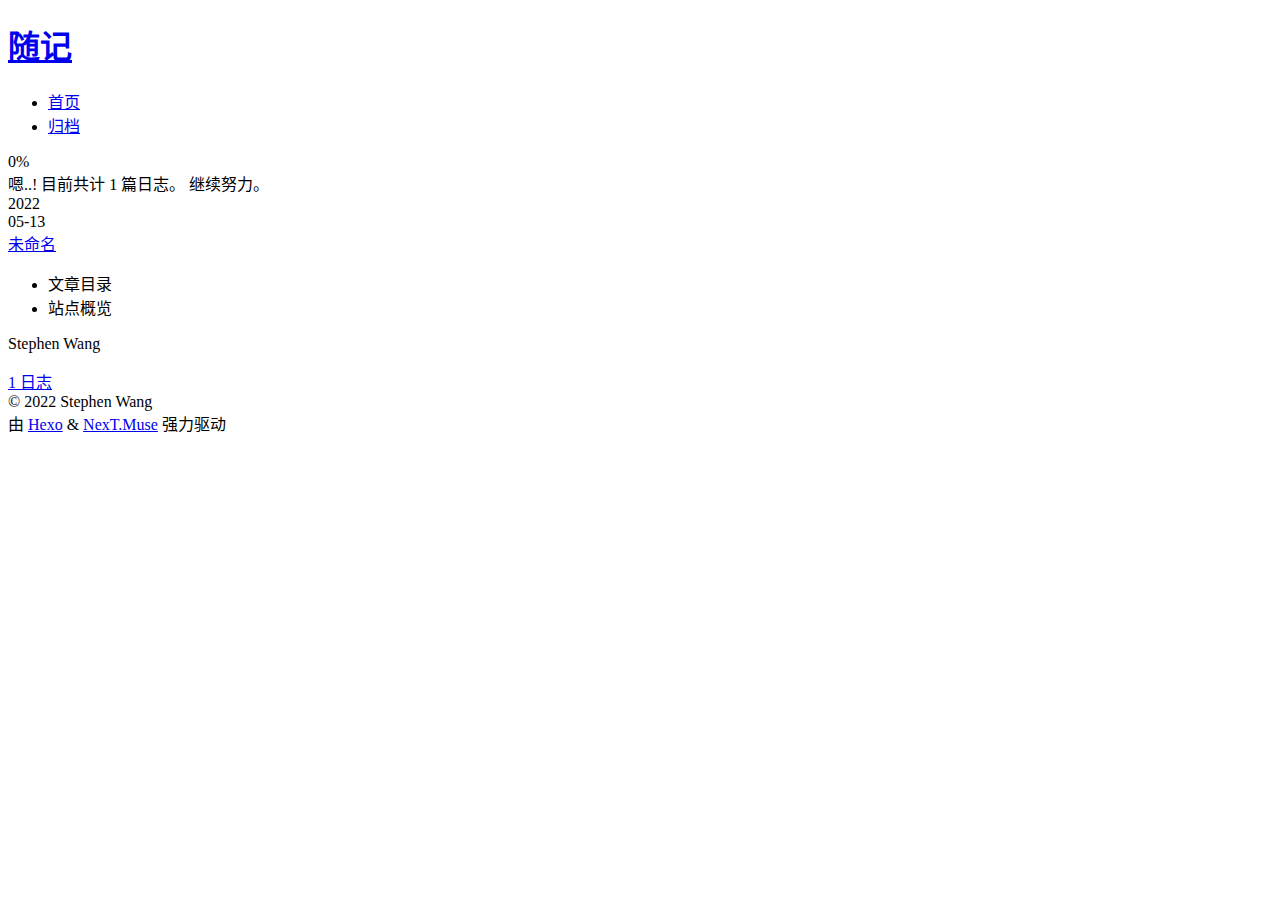
==== commit 4a8c20af: "Site updated: 2022-05-13 13:28:33" ====
--- a/archives/index.html
+++ b/archives/index.html
@@ -5,30 +5,30 @@
 <meta name="viewport" content="width=device-width, initial-scale=1, maximum-scale=2">
 <meta name="theme-color" content="#222">
 <meta name="generator" content="Hexo 6.2.0">
-  <link rel="apple-touch-icon" sizes="180x180" href="/images/apple-touch-icon-next.png">
-  <link rel="icon" type="image/png" sizes="32x32" href="/images/favicon-32x32-next.png">
-  <link rel="icon" type="image/png" sizes="16x16" href="/images/favicon-16x16-next.png">
-  <link rel="mask-icon" href="/images/logo.svg" color="#222">
-
-<link rel="stylesheet" href="/css/main.css">
-
-
-<link rel="stylesheet" href="/lib/font-awesome/css/all.min.css">
+  <link rel="apple-touch-icon" sizes="180x180" href="/stephen/images/apple-touch-icon-next.png">
+  <link rel="icon" type="image/png" sizes="32x32" href="/stephen/images/favicon-32x32-next.png">
+  <link rel="icon" type="image/png" sizes="16x16" href="/stephen/images/favicon-16x16-next.png">
+  <link rel="mask-icon" href="/stephen/images/logo.svg" color="#222">
+
+<link rel="stylesheet" href="/stephen/css/main.css">
+
+
+<link rel="stylesheet" href="/stephen/lib/font-awesome/css/all.min.css">
 
 <script id="hexo-configurations">
     var NexT = window.NexT || {};
-    var CONFIG = {"hostname":"example.com","root":"/","scheme":"Muse","version":"7.8.0","exturl":false,"sidebar":{"position":"left","display":"post","padding":18,"offset":12,"onmobile":false},"copycode":{"enable":false,"show_result":false,"style":null},"back2top":{"enable":true,"sidebar":false,"scrollpercent":false},"bookmark":{"enable":false,"color":"#222","save":"auto"},"fancybox":false,"mediumzoom":false,"lazyload":false,"pangu":false,"comments":{"style":"tabs","active":null,"storage":true,"lazyload":false,"nav":null},"algolia":{"hits":{"per_page":10},"labels":{"input_placeholder":"Search for Posts","hits_empty":"We didn't find any results for the search: ${query}","hits_stats":"${hits} results found in ${time} ms"}},"localsearch":{"enable":false,"trigger":"auto","top_n_per_article":1,"unescape":false,"preload":false},"motion":{"enable":true,"async":false,"transition":{"post_block":"fadeIn","post_header":"slideDownIn","post_body":"slideDownIn","coll_header":"slideLeftIn","sidebar":"slideUpIn"}}};
+    var CONFIG = {"hostname":"stephenwang0317.github.io","root":"/stephen/","scheme":"Muse","version":"7.8.0","exturl":false,"sidebar":{"position":"left","display":"post","padding":18,"offset":12,"onmobile":false},"copycode":{"enable":false,"show_result":false,"style":null},"back2top":{"enable":true,"sidebar":false,"scrollpercent":false},"bookmark":{"enable":false,"color":"#222","save":"auto"},"fancybox":false,"mediumzoom":false,"lazyload":false,"pangu":false,"comments":{"style":"tabs","active":null,"storage":true,"lazyload":false,"nav":null},"algolia":{"hits":{"per_page":10},"labels":{"input_placeholder":"Search for Posts","hits_empty":"We didn't find any results for the search: ${query}","hits_stats":"${hits} results found in ${time} ms"}},"localsearch":{"enable":false,"trigger":"auto","top_n_per_article":1,"unescape":false,"preload":false},"motion":{"enable":true,"async":false,"transition":{"post_block":"fadeIn","post_header":"slideDownIn","post_body":"slideDownIn","coll_header":"slideLeftIn","sidebar":"slideUpIn"}}};
   </script>
 
   <meta property="og:type" content="website">
 <meta property="og:title" content="随记">
-<meta property="og:url" content="http://example.com/archives/index.html">
+<meta property="og:url" content="https://stephenwang0317.github.io/stephen/archives/index.html">
 <meta property="og:site_name" content="随记">
 <meta property="og:locale" content="zh_CN">
 <meta property="article:author" content="Stephen Wang">
 <meta name="twitter:card" content="summary">
 
-<link rel="canonical" href="http://example.com/archives/">
+<link rel="canonical" href="https://stephenwang0317.github.io/stephen/archives/">
 
 
 <script id="page-configurations">
@@ -90,7 +90,7 @@
 
   <div class="site-meta">
 
-    <a href="/" class="brand" rel="start">
+    <a href="/stephen/" class="brand" rel="start">
       <span class="logo-line-before"><i></i></span>
       <h1 class="site-title">随记</h1>
       <span class="logo-line-after"><i></i></span>
@@ -110,12 +110,12 @@
   <ul id="menu" class="main-menu menu">
         <li class="menu-item menu-item-home">
 
-    <a href="/" rel="section"><i class="fa fa-home fa-fw"></i>首页</a>
+    <a href="/stephen/" rel="section"><i class="fa fa-home fa-fw"></i>首页</a>
 
   </li>
         <li class="menu-item menu-item-archives">
 
-    <a href="/archives/" rel="section"><i class="fa fa-archive fa-fw"></i>归档</a>
+    <a href="/stephen/archives/" rel="section"><i class="fa fa-archive fa-fw"></i>归档</a>
 
   </li>
   </ul>
@@ -168,7 +168,7 @@
       </div>
 
       <div class="post-title">
-          <a class="post-title-link" href="/2022/05/13/Asoul%E4%B9%8B%E6%AD%BB/" itemprop="url">
+          <a class="post-title-link" href="/stephen/2022/05/13/Asoul%E4%B9%8B%E6%AD%BB/" itemprop="url">
             <span itemprop="name">未命名</span>
           </a>
       </div>
@@ -246,7 +246,7 @@
 <div class="site-state-wrap motion-element">
   <nav class="site-state">
       <div class="site-state-item site-state-posts">
-          <a href="/archives/">
+          <a href="/stephen/archives/">
         
           <span class="site-state-item-count">1</span>
           <span class="site-state-item-name">日志</span>
@@ -299,19 +299,19 @@
   </div>
 
   
-  <script src="/lib/anime.min.js"></script>
-  <script src="/lib/velocity/velocity.min.js"></script>
-  <script src="/lib/velocity/velocity.ui.min.js"></script>
-
-<script src="/js/utils.js"></script>
-
-<script src="/js/motion.js"></script>
-
-
-<script src="/js/schemes/muse.js"></script>
-
-
-<script src="/js/next-boot.js"></script>
+  <script src="/stephen/lib/anime.min.js"></script>
+  <script src="/stephen/lib/velocity/velocity.min.js"></script>
+  <script src="/stephen/lib/velocity/velocity.ui.min.js"></script>
+
+<script src="/stephen/js/utils.js"></script>
+
+<script src="/stephen/js/motion.js"></script>
+
+
+<script src="/stephen/js/schemes/muse.js"></script>
+
+
+<script src="/stephen/js/next-boot.js"></script>
 
 
 
